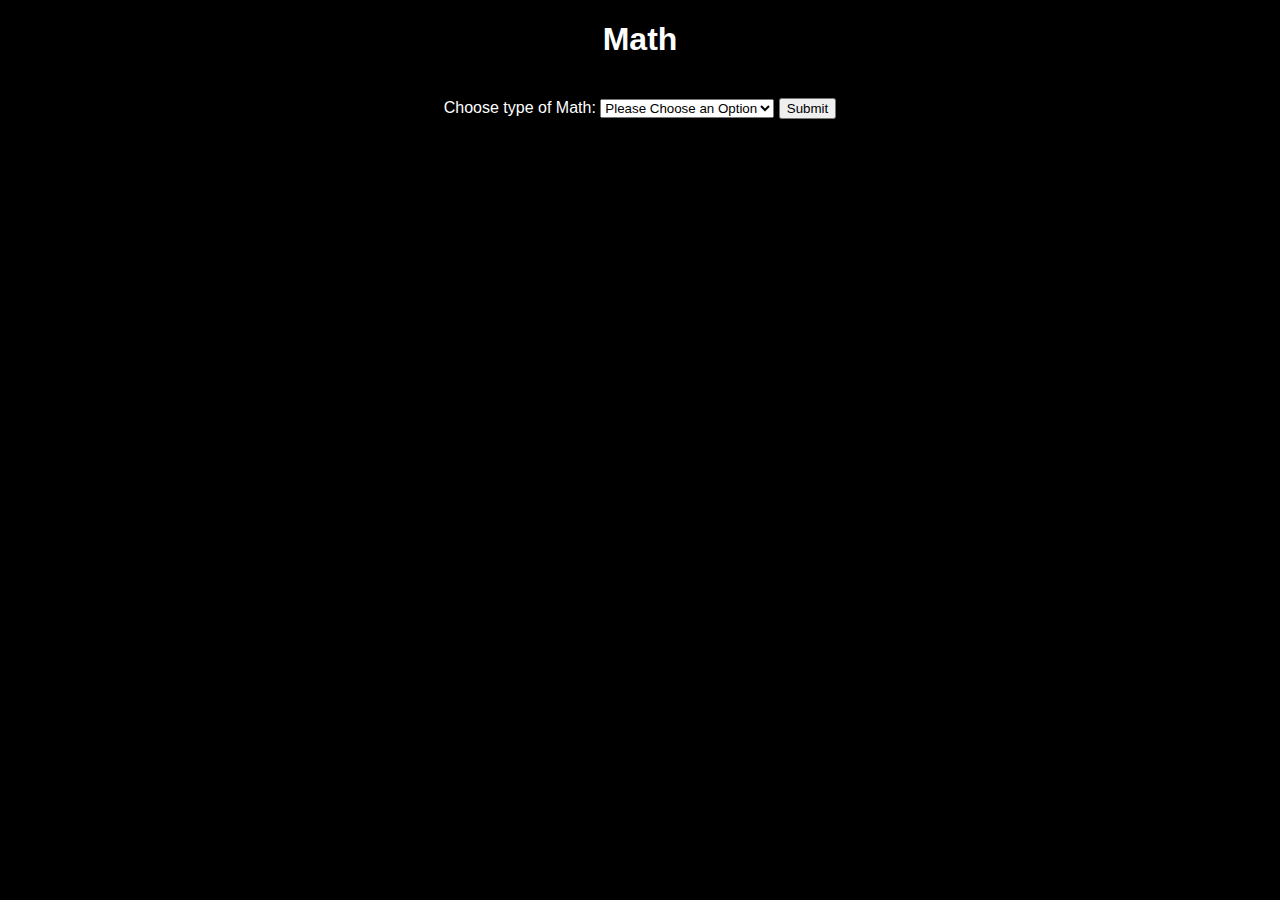
==== index.html @ ba814f8e "Rename and Rounding fixes" ====
<!DOCTYPE html>
<html lang = "en">
<head> 
    <link rel="stylesheet" href="styles.css"> <!-- This refrences the style sheet.-->
    <meta charset = "UTF-8">
    <meta http-equiv = "X-UA-Compatible">
    <meta name = "viewpoint" content = "width=device-width">
    <title>Geometrey Solver (WIP)</title>
</head>
<body>
<h1 class = "text">Math</h1>
<h10 class = "text" id = "h10"></h10><br>
<label for="type-math" id="math"> Choose type of Math:</label>
<select name="type-math" id = "math-type">
    <option value="blank">Please Choose an Option</option>
    <option value="distance">Point Distance</option>
    <option value="AoT">Area of A Triangle</option>
    <option value="AoC">Area of a Circle</option>
    <option value="CoC">Circumference of a Circle</option>
    <option value="SAoCu">Surface Area of a Cube</option>
    <option value="VoCu">Volume of a Cube</option>
    <option value="VoCo">Volume of a Cone</option>
    <option value="VoCy">Volume of a Cylinder</option>
    <option value="VoSp">Volume of a Sphere</option>
</select>
<button id="submit">Submit</button><br>
<div id = 'div'> 
</div>
<script src = "a.js"></script> <!-- This refrences a.js-->
</body>
</html>
---- styles.css ----
body {
    text-align: center;
    background-color: rgb(0, 0, 0);
    color: white;
    font-family: Arial;
}
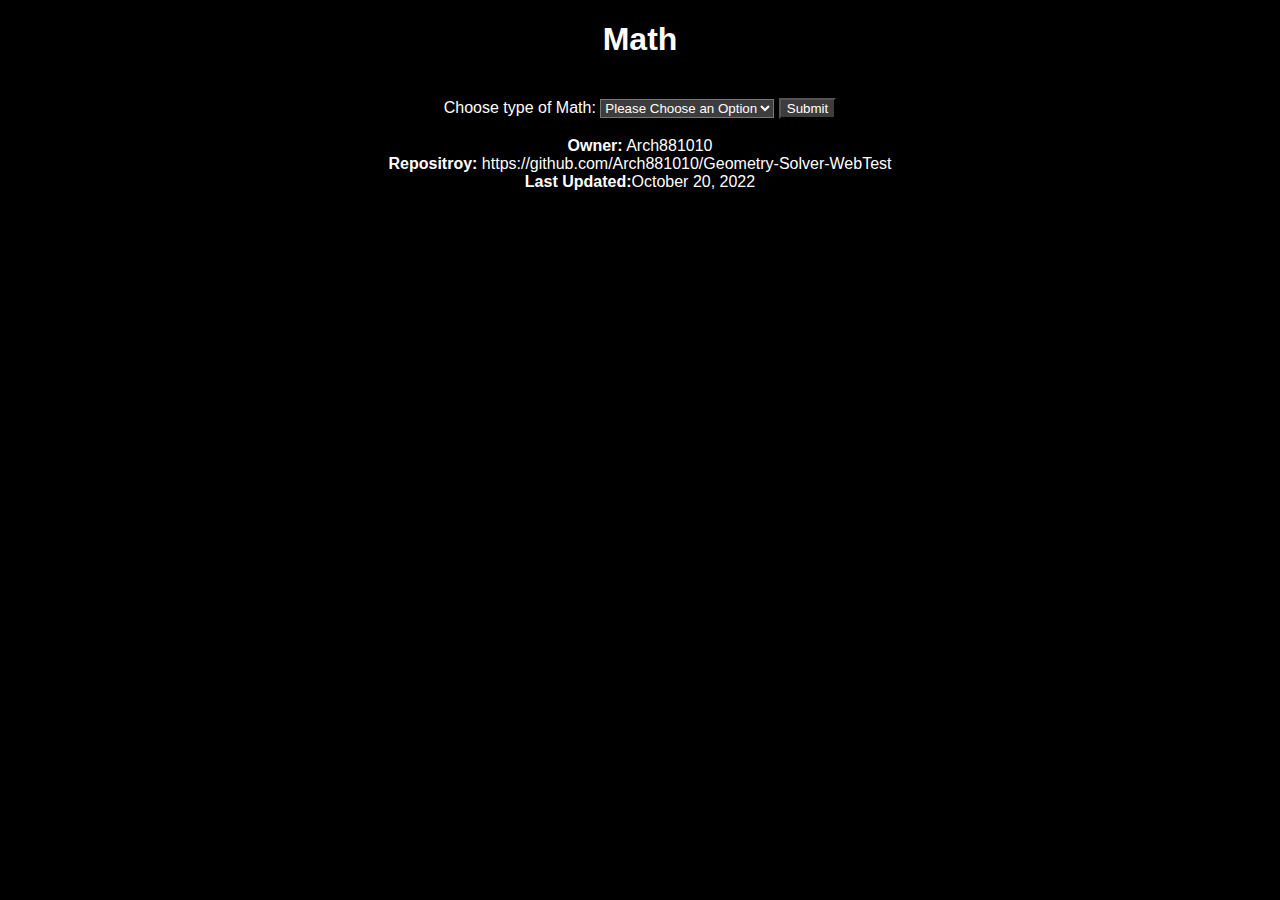
==== commit f2516696: "Testing things" ====
--- a/index.html
+++ b/index.html
@@ -6,6 +6,7 @@
     <meta http-equiv = "X-UA-Compatible">
     <meta name = "viewpoint" content = "width=device-width">
     <title>Geometrey Solver (WIP)</title>
+    <link rel="shortcut icon" href="/favicon.ico" type="image/x-icon">
 </head>
 <body>
 <h1 class = "text">Math</h1>
@@ -27,5 +28,10 @@
 <div id = 'div'> 
 </div>
 <script src = "a.js"></script> <!-- This refrences a.js-->
+<div class="owner" ><br>
+    <b>Owner:</b> Arch881010<br>
+    <b>Repositroy:</b> https://github.com/Arch881010/Geometry-Solver-WebTest<br>
+    <b>Last Updated:</b>October 20, 2022<br>
+</div>
 </body>
 </html>
--- a/styles.css
+++ b/styles.css
@@ -3,4 +3,28 @@
     background-color: rgb(0, 0, 0);
     color: white;
     font-family: Arial;
+}
+#submit {
+    text-align: center;
+    background-color: rgb(62, 61, 61);
+    color: White;
+    font-family: Arial;
+}
+#equ {
+    text-align: center;
+    background-color: rgb(62, 61, 61);
+    color: White;
+    font-family: Arial;
+}
+#solve {
+    text-align: center;
+    background-color: rgb(62, 61, 61);
+    color: White;
+    font-family: Arial;
+}
+#math-type{
+    text-align: left;
+    background-color: rgb(62, 61, 61);
+    color: White;
+    font-family: Arial; 
 }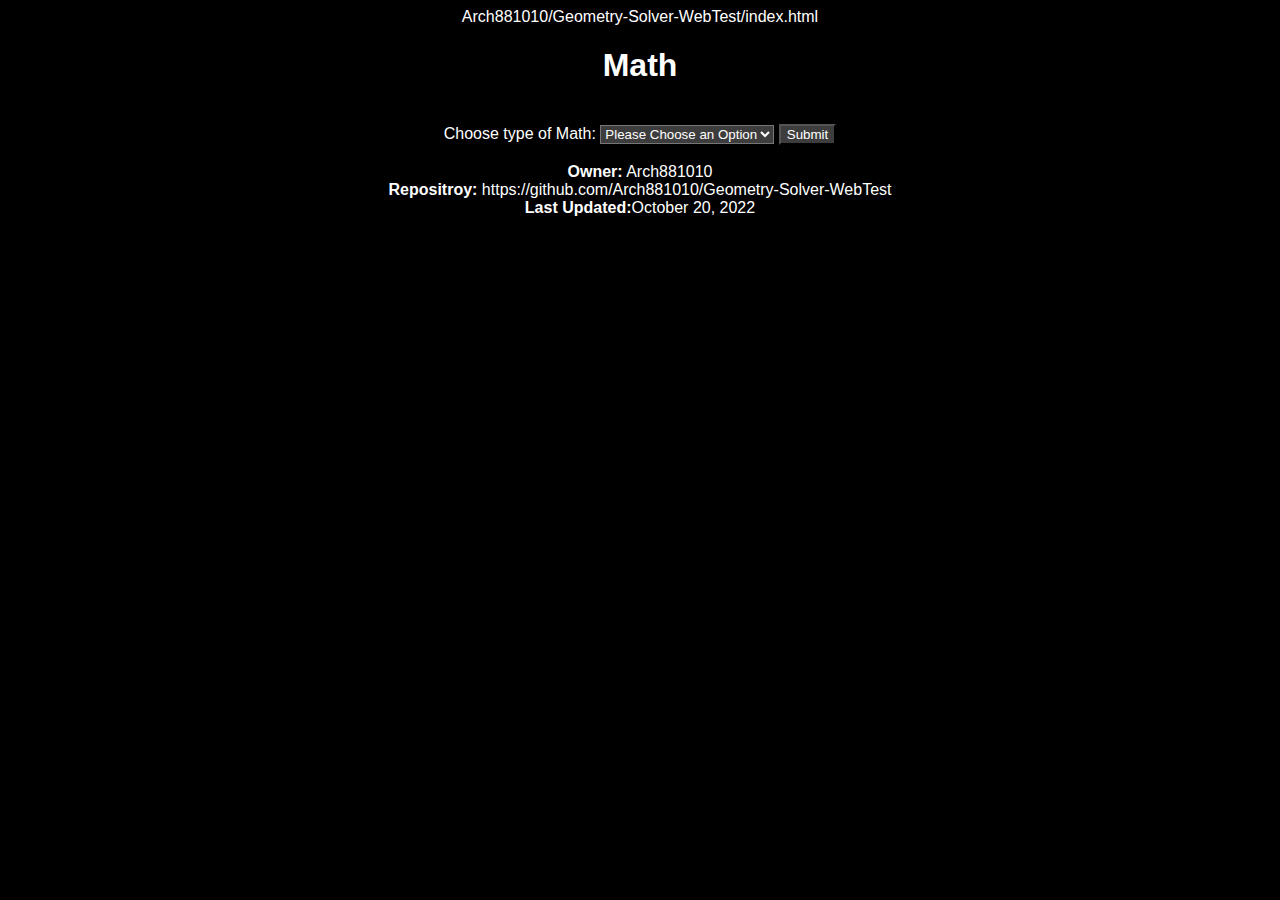
==== commit 26aeed93: "favicon.ico fixes" ====
--- a/index.html
+++ b/index.html
@@ -6,9 +6,9 @@
     <meta http-equiv = "X-UA-Compatible">
     <meta name = "viewpoint" content = "width=device-width">
     <title>Geometrey Solver (WIP)</title>
-    <link rel="shortcut icon" href="/favicon.ico" type="image/x-icon">
+    <link rel="shortcut icon" href="https://github.com/Arch881010/Geometry-Solver-WebTest/blob/main/favicon.ico" type="image/x-icon">
 </head>
-<body>
+<body>Arch881010/Geometry-Solver-WebTest/index.html
 <h1 class = "text">Math</h1>
 <h10 class = "text" id = "h10"></h10><br>
 <label for="type-math" id="math"> Choose type of Math:</label>
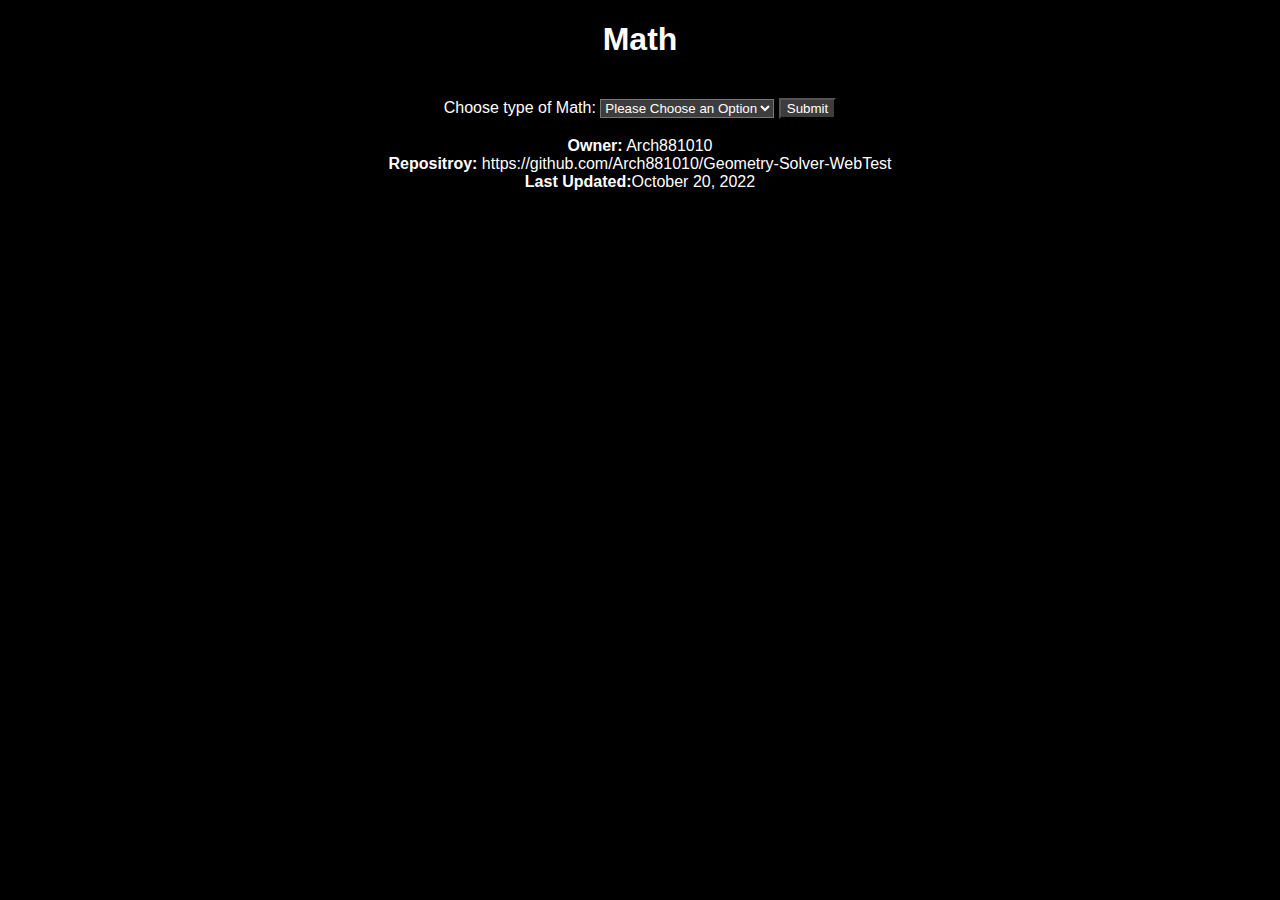
==== commit 6710b9dd: "undo" ====
--- a/index.html
+++ b/index.html
@@ -8,7 +8,7 @@
     <title>Geometrey Solver (WIP)</title>
     <link rel="shortcut icon" href="https://github.com/Arch881010/Geometry-Solver-WebTest/blob/main/favicon.ico" type="image/x-icon">
 </head>
-<body>Arch881010/Geometry-Solver-WebTest/index.html
+<body>
 <h1 class = "text">Math</h1>
 <h10 class = "text" id = "h10"></h10><br>
 <label for="type-math" id="math"> Choose type of Math:</label>
